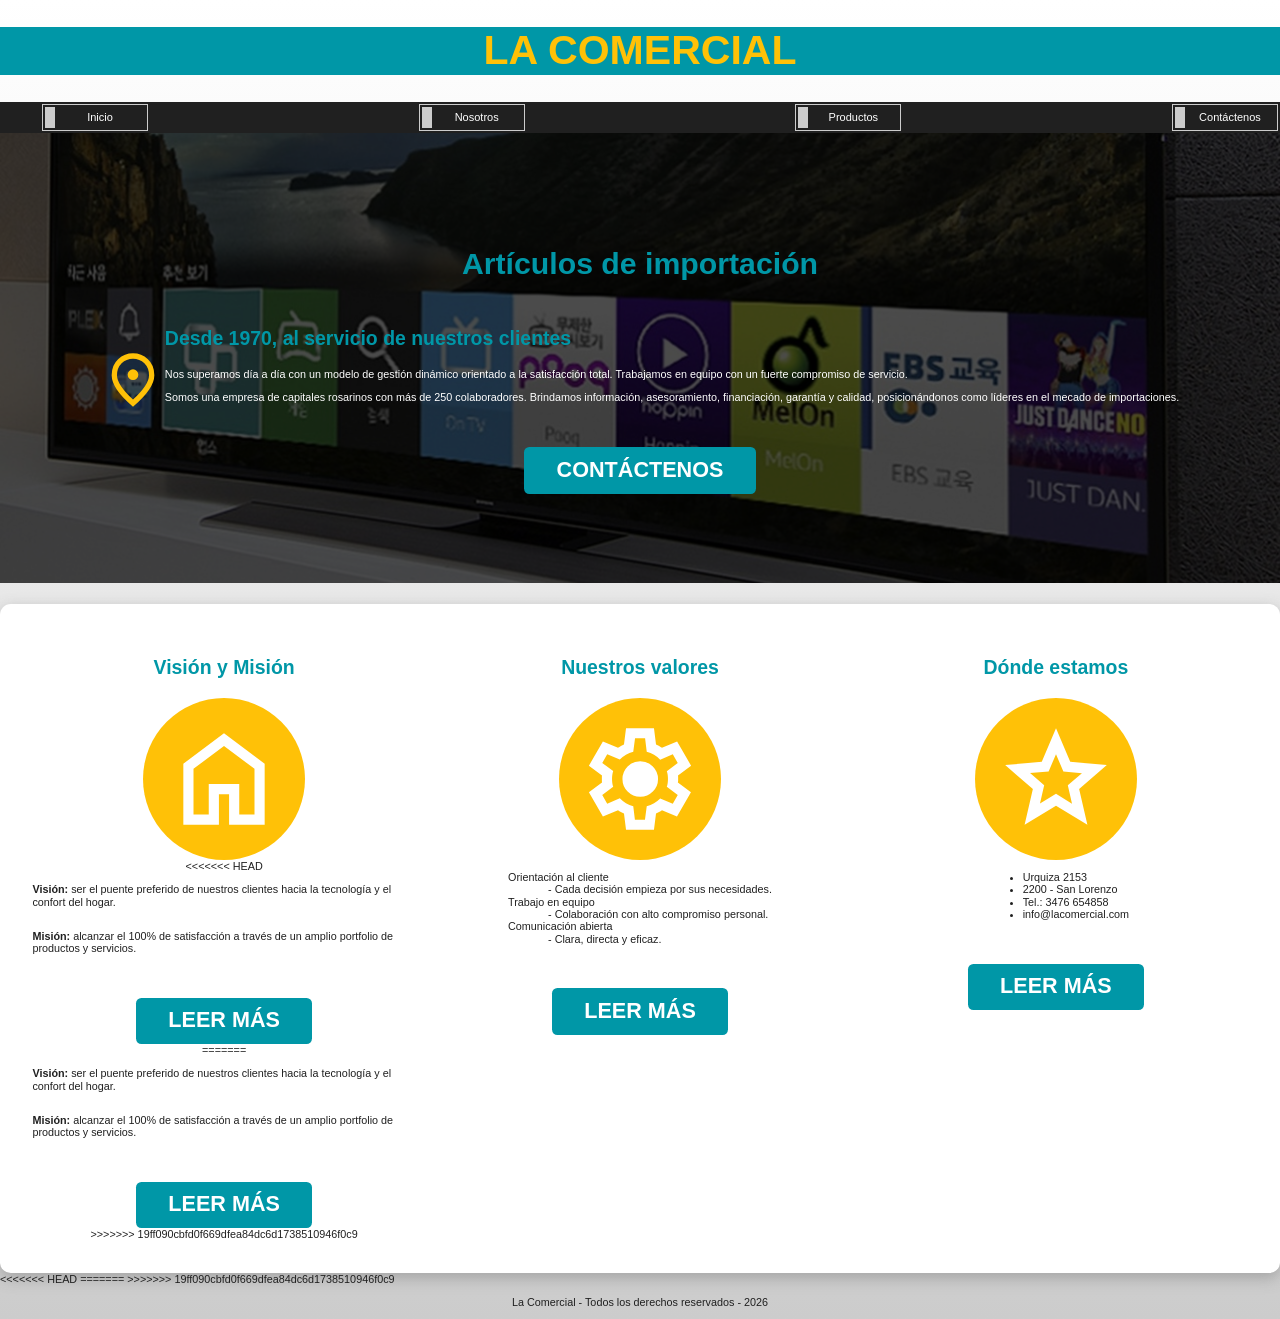
==== index.html @ 662bac2e "Add files via upload" ====
<!DOCTYPE html>
<html lang="es">
<head>
    <meta charset="UTF-8">
    <meta name="viewport" content="width=device-width, initial-scale=1.0">
    <title>La Comercial</title>
    <link rel="stylesheet" href="./css/normalize.css">
    <link rel="stylesheet" href="./css/estilos.css">
</head>
<body>
    <header>
        <h1>La Comercial</h1>
    </header>
    <nav class="menu">
        <div class="contenedor">
            <ul class="menu-flex">
                <li><a href="./">Inicio</a></li>
                <li><a href="./nosotros.html">Nosotros</a></li>
                <li><a href="./productos.html">Productos</a></li>
                <li><a href="./contactenos.html">Contáctenos</a></li>
            </ul>
        </div>
    </nav>
    <section class="principal">
        <article class="contenido-principal">
            <h2>Artículos de importación</h2>
            
            <div class="principal-icono">
                <div>
                    <img src="./imagenes/location_on.svg" alt="" />
                </div>
                <div>
                    <h3>Desde 1970, al servicio de nuestros clientes</h3>
                    <p>
                        Nos superamos día a día con un modelo de gestión
                        dinámico orientado a la satisfacción total.
                        Trabajamos en equipo con un fuerte compromiso de servicio.
                    </p>
                    <p>
                        Somos una empresa de capitales rosarinos con más de
                        250 colaboradores.
                        Brindamos información, asesoramiento, financiación,
                        garantía y calidad, posicionándonos como líderes
                        en el mecado de importaciones.
                    </p>
                </div>
            </div>
            <a href="./contactenos.html" class="boton">Contáctenos</a>
        </article>
    </section>

    <main class="contenedor sombra">
        <section class="servicios">
            <article class="servicio">
                <h3>Visión y Misión</h3>
                <div class="servicio-icono">
                    <img src="./imagenes/home.svg" alt="">
                </div>
<<<<<<< HEAD
            <p>
                <strong>Visión:</strong> ser el puente preferido de nuestros
                clientes hacia la tecnología y el confort del hogar.
            </p>
            <p>
                <strong>Misión:</strong> alcanzar el 100% de satisfacción
                a través de un amplio portfolio de productos y servicios.
            </p>
            <a href="./nosotros.html" class="boton">Leer más</a>
=======
                <p>
                    <strong>Visión:</strong> ser el puente preferido de nuestros
                    clientes hacia la tecnología y el confort del hogar.
                </p>
                <p>
                    <strong>Misión:</strong> alcanzar el 100% de satisfacción
                    a través de un amplio portfolio de productos y servicios.
                </p>
                <a href="./nosotros.html" class="boton">Leer más</a>
>>>>>>> 19ff090cbfd0f669dfea84dc6d1738510946f0c9
            </article>
            <article class="servicio">
                <h3>Nuestros valores</h3>
                <div class="servicio-icono">
                    <img src="./imagenes/settings.svg" alt="">
                </div>
                <dl>
                    <dt>Orientación al cliente</dt>
                        <dd>- Cada decisión empieza por sus necesidades.</dd>
                    <dt>Trabajo en equipo</dt>
                        <dd>- Colaboración con alto compromiso personal.</dd>
                    <dt>Comunicación abierta</dt>
                        <dd>- Clara, directa y eficaz.</dd>
                </dl>
                <a href="./nosotros.html" class="boton">Leer más</a>
            </article>
            <article class="servicio">
                <h3>Dónde estamos</h3>
                <div class="servicio-icono">
                    <img src="./imagenes/star.svg" alt="">
                </div>
                <ul>
                    <li>Urquiza 2153</li>
                    <li>2200 - San Lorenzo</li>
                    <li>Tel.: 3476 654858</li>
                    <li>info@lacomercial.com</li>
                </ul>
                <a href="./contactenos.html" class="boton">Leer más</a>
            </article>
        </section>
    </main>

<<<<<<< HEAD
=======


>>>>>>> 19ff090cbfd0f669dfea84dc6d1738510946f0c9
    <footer>
        <p>La Comercial - Todos los derechos reservados - 2026</p>
    </footer>
</body>
</html>
---- css/estilos.css ----
:root {
    --blanco: #ffffff;
    --oscuro: #202020;
    --gris: #757575;
    --gris-claro: #cccccc;
    --primario: #ffc107;
    --secundario: #0097a7;
}

html {
    font-size: 67.5%;
    box-sizing: border-box;
}

*,
*::before,
*::after {
    box-sizing: inherit;
}

body {
    font-family: 'Segoe UI', Tahoma, Geneva, Verdana, sans-serif;
    color: var(--oscuro);
    background-image: linear-gradient(to top, var(--gris-claro) 0%, var(--blanco) 100%);
    background-repeat: no-repeat;
    background-size: cover;
    margin: 0;
}

header {
  background-color: var(--secundario);
}

h1 {
  color: var(--primario);
  text-align: center;
  text-transform: uppercase;
  font-size: 3.8rem;
}

h2 {
    font-size: 2.8rem;
    color: var(--secundario);
}

h3 {
    font-size: 1.8rem;
    color: var(--secundario);
}

/* Estilo del menú de navegación */
.menu {
    background-color: var(--oscuro);
    color: var(--blanco);
}

.menu-flex {
    display: flex;
    flex-direction: column;
}

@media (min-width: 768px) {
    .menu-flex {
        flex-direction: row;
        justify-content: space-between;
    }
}

.menu ul {
    list-style: none;
    margin: 0;
}

.menu ul li {
    margin: 2px;
    padding: 2px;
    border: 1px solid var(--gris-claro);
}

.menu ul li a {
    display: block;
    width: 100px;
    padding: 4px 0;
    text-decoration: none;
    color: var(--blanco);
    text-align: center;
    font-size: 11px;
    border-left: 10px solid var(--gris-claro);
}

.menu ul li a:hover {
    color: var(--primario);
    background-color: var(--secundario);
    border-left-color: var(--primario);
}

.contenedor {
    max-width: 120rem;
    max-width: 120rem;
    margin: 0 auto;
}

/** Sección principal **/
.principal {
    background-image: url(../imagenes/slide4.jpeg);
    background-repeat: no-repeat;
    background-size: cover;
    height: 450px;
    position: relative;
    margin-bottom: 2rem;
}

.contenido-principal {
    position: absolute;
    background-color: rgba(0,0,0,0.7);
    width: 100%;
    height: 100%;
    display: flex;
    flex-direction: column;
    align-items: center;
    justify-content: center;
    color: var(--blanco);
}

.principal-icono {
    display: flex;
    align-items: flex-end;
}

.boton {
    background-color: var(--secundario);
    color: var(--blanco);
    padding: 1rem 3rem;
    margin-top: 3rem;
    font-size: 2rem;
    text-decoration: none;
    text-transform: uppercase;
    font-weight: bold;
    border-radius: 0.5rem;
    width: 90%;
    text-align: center;
    border: none;
}

@media (min-width: 768px) {
    .boton {
        width: auto;
    }
}

.sombra{
    box-shadow: 0px 5px 15px 0px rgba(112,112,112,0.45);
    background-color: var(--blanco);
    padding: 2rem;
    border-radius: 1rem;
}

@media(min-width: 768px) {
    .servicios {
        display: grid;
        grid-template-columns: repeat(3, 1fr);
        column-gap: 1rem;
    }
}

.servicio{
    display: flex;
    flex-direction: column;
    align-items: center;
    padding: 1rem;   
}

.servicio-icono {
    width: 15rem;
    height: 15rem;
    background-color: var(--primario);
    border-radius: 50%;
    display: flex;
    align-items: center;
    justify-content: space-evenly;
}

.servicio-icono img{
    width: 75%;
}

footer {
    text-align: center;
}
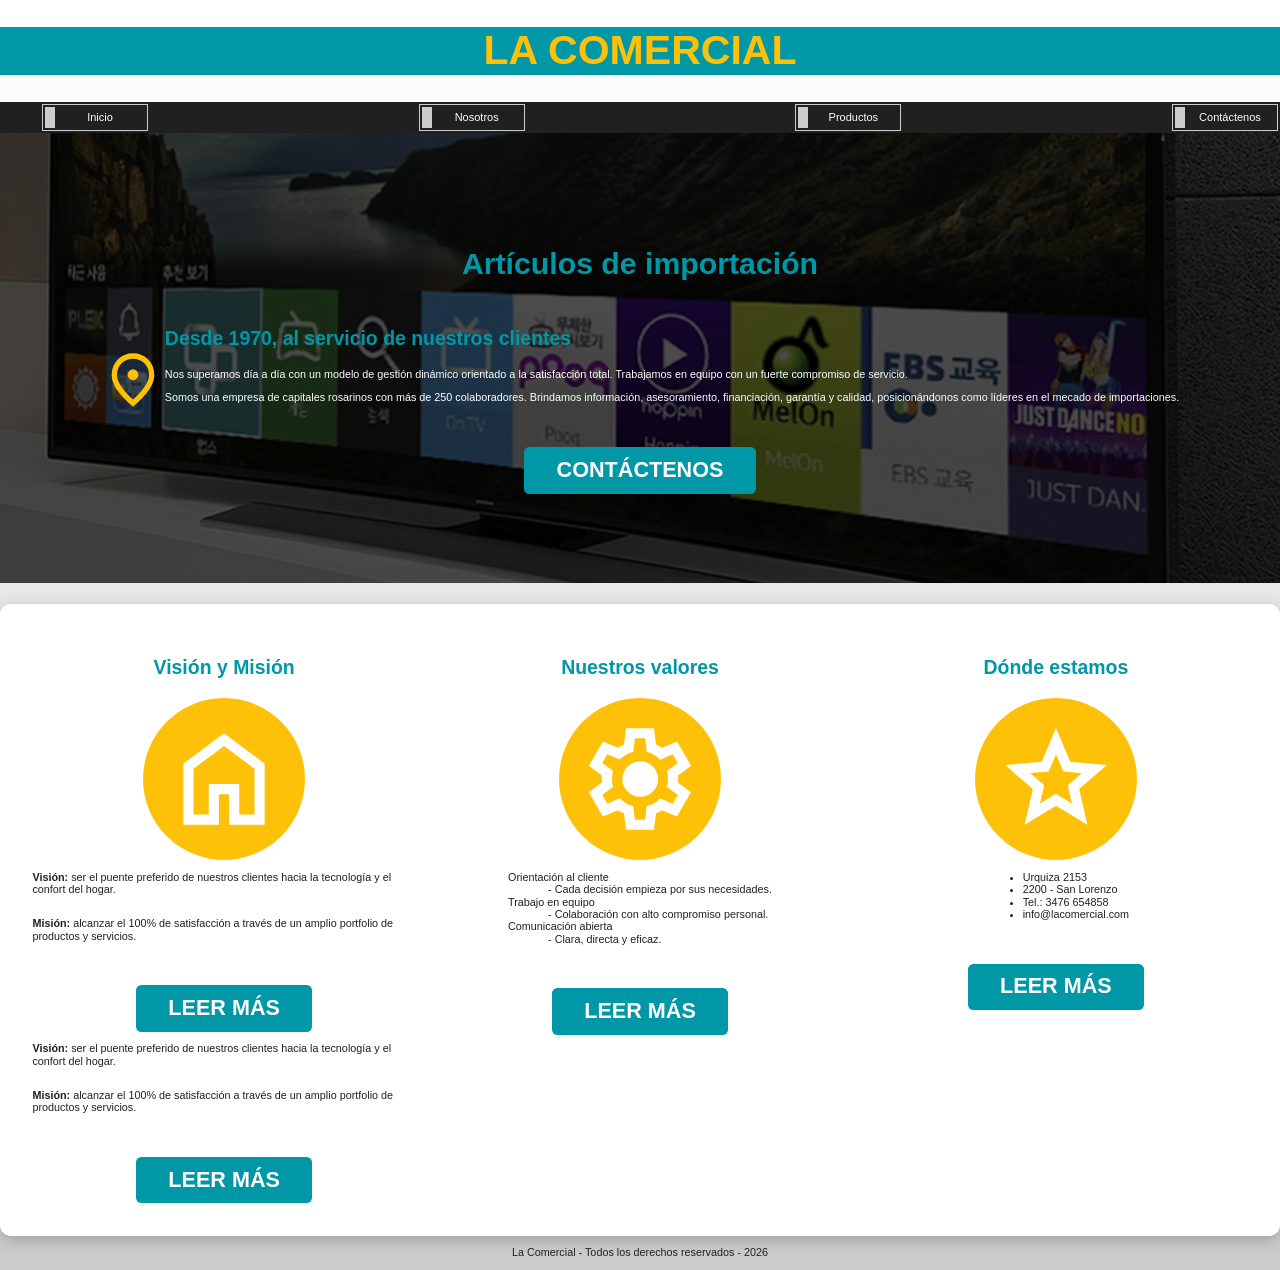
==== commit 84de284f: "Add files via upload" ====
--- a/index.html
+++ b/index.html
@@ -56,7 +56,6 @@
                 <div class="servicio-icono">
                     <img src="./imagenes/home.svg" alt="">
                 </div>
-<<<<<<< HEAD
             <p>
                 <strong>Visión:</strong> ser el puente preferido de nuestros
                 clientes hacia la tecnología y el confort del hogar.
@@ -66,7 +65,6 @@
                 a través de un amplio portfolio de productos y servicios.
             </p>
             <a href="./nosotros.html" class="boton">Leer más</a>
-=======
                 <p>
                     <strong>Visión:</strong> ser el puente preferido de nuestros
                     clientes hacia la tecnología y el confort del hogar.
@@ -76,7 +74,6 @@
                     a través de un amplio portfolio de productos y servicios.
                 </p>
                 <a href="./nosotros.html" class="boton">Leer más</a>
->>>>>>> 19ff090cbfd0f669dfea84dc6d1738510946f0c9
             </article>
             <article class="servicio">
                 <h3>Nuestros valores</h3>
@@ -108,12 +105,6 @@
             </article>
         </section>
     </main>
-
-<<<<<<< HEAD
-=======
-
-
->>>>>>> 19ff090cbfd0f669dfea84dc6d1738510946f0c9
     <footer>
         <p>La Comercial - Todos los derechos reservados - 2026</p>
     </footer>
--- a/css/estilos.css
+++ b/css/estilos.css
@@ -184,6 +184,77 @@
     width: 75%;
 }
 
+.carrito-compras {
+    background-color: var(--oscuro);
+    color: var(--blanco);
+}
+
+.carrito-compras table {
+    width: 100%;
+    border-collapse: collapse;
+}
+
+.carrito-compras th, .carrito-compras td {
+    padding: 12px;
+    border: 1px solid var(--gris-claro);
+    text-align: left;
+}
+
+.carrito-compras table thead {
+    background-color: var(--secundario);
+    color: var(--blanco);
+}
+
+.carrito-compras table tfoot {
+    background-color: var(--primario);
+    color: var(--oscuro);
+    font-size: 1.2rem;
+    font-weight: bold;
+}
+
+@media screen and (max-width: 600px) {
+    .carrito-compras table, thead, tfoot, tbody, th, td, tr {
+        display: block;
+    }
+
+    .carrito-compras thead tr{
+        display: none;
+    }
+
+    .carrito-compras tr{
+        margin-bottom: 20px;
+        border: 2px solid var(--secundario);
+        border-radius: 8px;
+        padding: 10px;
+    }
+
+    .carrito-compras td {
+        border: none;
+        position: relative;
+        padding-left: 50% !important;
+        text-align: right;
+        border-bottom: 1px solid var(--gris);
+    }
+
+    .carrito-compras td::before {
+        content: attr(data-label);
+        position: absolute;
+        left: 10px;
+        width: 40%;
+        font-weight: bold;
+        text-align: left;
+        color: var(--gris);
+    }
+
+    .carrito-compras tfoot tr {
+        border: none;
+    }
+
+    .carrito-compras tfoot td:first-child {
+        display: none;
+    }   
+}
+
 footer {
     text-align: center;
 }
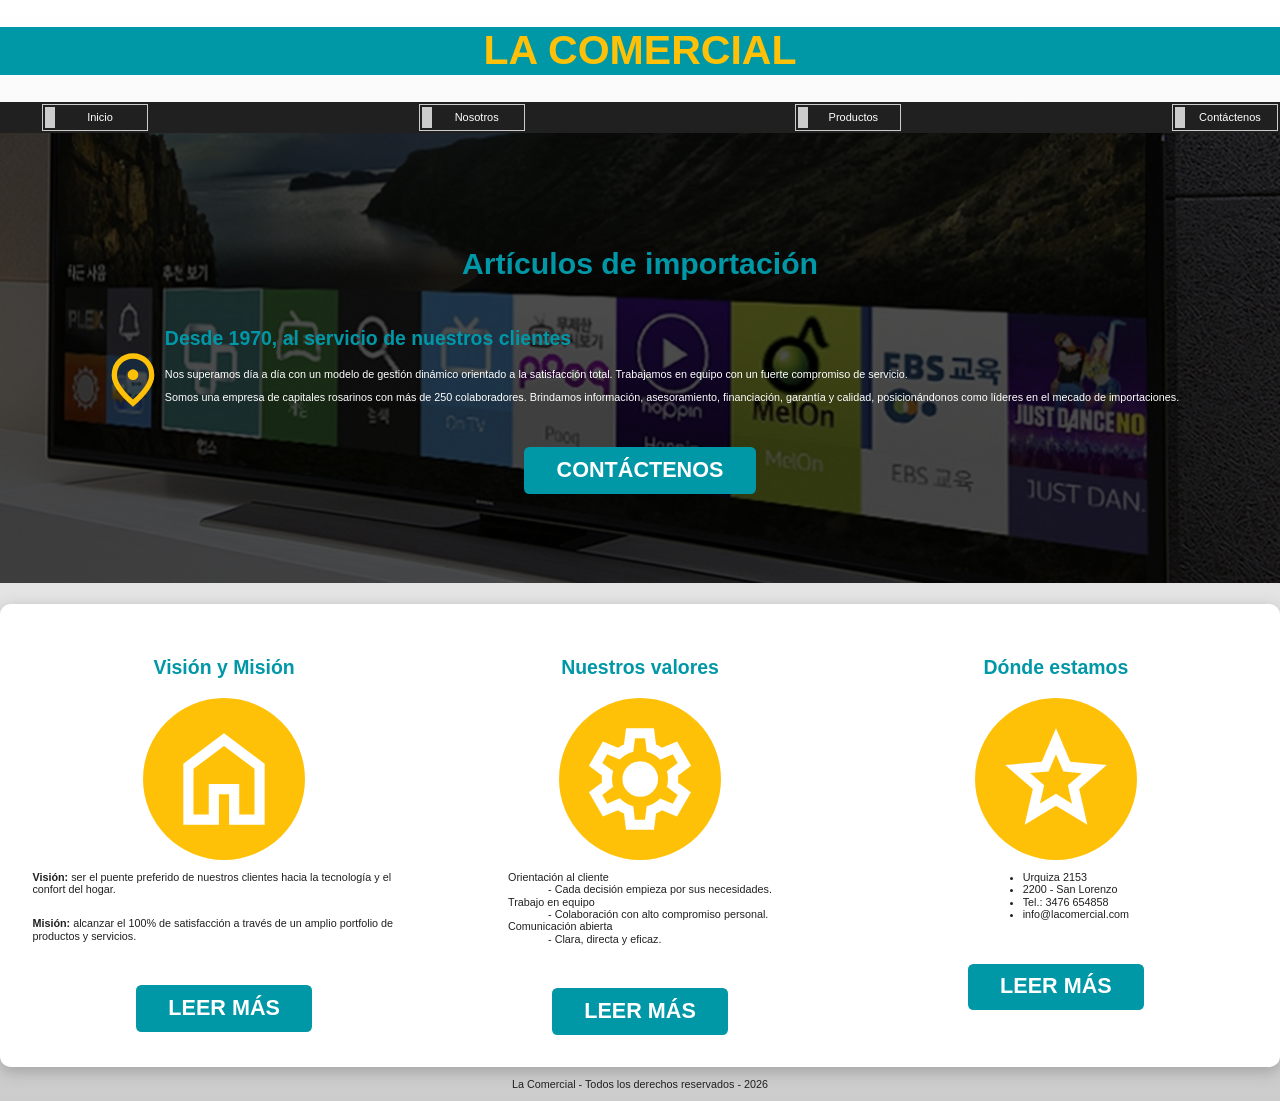
==== commit 8fc08137: "Add files via upload" ====
--- a/index.html
+++ b/index.html
@@ -1,112 +1,106 @@
-<!DOCTYPE html>
-<html lang="es">
-<head>
-    <meta charset="UTF-8">
-    <meta name="viewport" content="width=device-width, initial-scale=1.0">
-    <title>La Comercial</title>
-    <link rel="stylesheet" href="./css/normalize.css">
-    <link rel="stylesheet" href="./css/estilos.css">
-</head>
-<body>
-    <header>
-        <h1>La Comercial</h1>
-    </header>
-    <nav class="menu">
-        <div class="contenedor">
-            <ul class="menu-flex">
-                <li><a href="./">Inicio</a></li>
-                <li><a href="./nosotros.html">Nosotros</a></li>
-                <li><a href="./productos.html">Productos</a></li>
-                <li><a href="./contactenos.html">Contáctenos</a></li>
-            </ul>
-        </div>
-    </nav>
-    <section class="principal">
-        <article class="contenido-principal">
-            <h2>Artículos de importación</h2>
-            
-            <div class="principal-icono">
-                <div>
-                    <img src="./imagenes/location_on.svg" alt="" />
-                </div>
-                <div>
-                    <h3>Desde 1970, al servicio de nuestros clientes</h3>
-                    <p>
-                        Nos superamos día a día con un modelo de gestión
-                        dinámico orientado a la satisfacción total.
-                        Trabajamos en equipo con un fuerte compromiso de servicio.
-                    </p>
-                    <p>
-                        Somos una empresa de capitales rosarinos con más de
-                        250 colaboradores.
-                        Brindamos información, asesoramiento, financiación,
-                        garantía y calidad, posicionándonos como líderes
-                        en el mecado de importaciones.
-                    </p>
-                </div>
-            </div>
-            <a href="./contactenos.html" class="boton">Contáctenos</a>
-        </article>
-    </section>
-
-    <main class="contenedor sombra">
-        <section class="servicios">
-            <article class="servicio">
-                <h3>Visión y Misión</h3>
-                <div class="servicio-icono">
-                    <img src="./imagenes/home.svg" alt="">
-                </div>
-            <p>
-                <strong>Visión:</strong> ser el puente preferido de nuestros
-                clientes hacia la tecnología y el confort del hogar.
-            </p>
-            <p>
-                <strong>Misión:</strong> alcanzar el 100% de satisfacción
-                a través de un amplio portfolio de productos y servicios.
-            </p>
-            <a href="./nosotros.html" class="boton">Leer más</a>
-                <p>
-                    <strong>Visión:</strong> ser el puente preferido de nuestros
-                    clientes hacia la tecnología y el confort del hogar.
-                </p>
-                <p>
-                    <strong>Misión:</strong> alcanzar el 100% de satisfacción
-                    a través de un amplio portfolio de productos y servicios.
-                </p>
-                <a href="./nosotros.html" class="boton">Leer más</a>
-            </article>
-            <article class="servicio">
-                <h3>Nuestros valores</h3>
-                <div class="servicio-icono">
-                    <img src="./imagenes/settings.svg" alt="">
-                </div>
-                <dl>
-                    <dt>Orientación al cliente</dt>
-                        <dd>- Cada decisión empieza por sus necesidades.</dd>
-                    <dt>Trabajo en equipo</dt>
-                        <dd>- Colaboración con alto compromiso personal.</dd>
-                    <dt>Comunicación abierta</dt>
-                        <dd>- Clara, directa y eficaz.</dd>
-                </dl>
-                <a href="./nosotros.html" class="boton">Leer más</a>
-            </article>
-            <article class="servicio">
-                <h3>Dónde estamos</h3>
-                <div class="servicio-icono">
-                    <img src="./imagenes/star.svg" alt="">
-                </div>
-                <ul>
-                    <li>Urquiza 2153</li>
-                    <li>2200 - San Lorenzo</li>
-                    <li>Tel.: 3476 654858</li>
-                    <li>info@lacomercial.com</li>
-                </ul>
-                <a href="./contactenos.html" class="boton">Leer más</a>
-            </article>
-        </section>
-    </main>
-    <footer>
-        <p>La Comercial - Todos los derechos reservados - 2026</p>
-    </footer>
-</body>
+<!DOCTYPE html>
+<html lang="es">
+<head>
+    <meta charset="UTF-8">
+    <meta name="viewport" content="width=device-width, initial-scale=1.0">
+    <title>La Comercial</title>
+    <link rel="stylesheet" href="./css/normalize.css">
+    <link rel="stylesheet" href="./css/estilos.css">
+</head>
+<body>
+    <header>
+        <h1>La Comercial</h1>
+    </header>
+    <nav class="menu">
+        <div class="contenedor">
+            <ul class="menu-flex">
+                <li><a href="./">Inicio</a></li>
+                <li><a href="./nosotros.html">Nosotros</a></li>
+                <li><a href="./productos.html">Productos</a></li>
+                <li><a href="./contactenos.html">Contáctenos</a></li>
+            </ul>
+        </div>
+    </nav>
+    <section class="principal">
+        <article class="contenido-principal">
+            <h2>Artículos de importación</h2>
+            
+            <div class="principal-icono">
+                <div>
+                    <img src="./imagenes/location_on.svg" alt="" />
+                </div>
+                <div>
+                    <h3>Desde 1970, al servicio de nuestros clientes</h3>
+                    <p>
+                        Nos superamos día a día con un modelo de gestión
+                        dinámico orientado a la satisfacción total.
+                        Trabajamos en equipo con un fuerte compromiso de servicio.
+                    </p>
+                    <p>
+                        Somos una empresa de capitales rosarinos con más de
+                        250 colaboradores.
+                        Brindamos información, asesoramiento, financiación,
+                        garantía y calidad, posicionándonos como líderes
+                        en el mecado de importaciones.
+                    </p>
+                </div>
+            </div>
+            <a href="./contactenos.html" class="boton">Contáctenos</a>
+        </article>
+    </section>
+
+    <main class="contenedor sombra">
+        <section class="servicios">
+            <article class="servicio">
+                <h3>Visión y Misión</h3>
+                <div class="servicio-icono">
+                    <img src="./imagenes/home.svg" alt="">
+                </div>
+                <p>
+                    <strong>Visión:</strong> ser el puente preferido de nuestros
+                    clientes hacia la tecnología y el confort del hogar.
+                </p>
+                <p>
+                    <strong>Misión:</strong> alcanzar el 100% de satisfacción
+                    a través de un amplio portfolio de productos y servicios.
+                </p>
+                <a href="./nosotros.html" class="boton">Leer más</a>
+            </article>
+            <article class="servicio">
+                <h3>Nuestros valores</h3>
+                <div class="servicio-icono">
+                    <img src="./imagenes/settings.svg" alt="">
+                </div>
+                <dl>
+                    <dt>Orientación al cliente</dt>
+                        <dd>- Cada decisión empieza por sus necesidades.</dd>
+                    <dt>Trabajo en equipo</dt>
+                        <dd>- Colaboración con alto compromiso personal.</dd>
+                    <dt>Comunicación abierta</dt>
+                        <dd>- Clara, directa y eficaz.</dd>
+                </dl>
+                <a href="./nosotros.html" class="boton">Leer más</a>
+            </article>
+            <article class="servicio">
+                <h3>Dónde estamos</h3>
+                <div class="servicio-icono">
+                    <img src="./imagenes/star.svg" alt="">
+                </div>
+                <ul>
+                    <li>Urquiza 2153</li>
+                    <li>2200 - San Lorenzo</li>
+                    <li>Tel.: 3476 654858</li>
+                    <li>info@lacomercial.com</li>
+                </ul>
+                <a href="./contactenos.html" class="boton">Leer más</a>
+            </article>
+        </section>
+    </main>
+
+
+
+    <footer>
+        <p>La Comercial - Todos los derechos reservados - 2026</p>
+    </footer>
+</body>
 </html>
--- a/css/estilos.css
+++ b/css/estilos.css
@@ -1,260 +1,265 @@
-:root {
-    --blanco: #ffffff;
-    --oscuro: #202020;
-    --gris: #757575;
-    --gris-claro: #cccccc;
-    --primario: #ffc107;
-    --secundario: #0097a7;
-}
-
-html {
-    font-size: 67.5%;
-    box-sizing: border-box;
-}
-
-*,
-*::before,
-*::after {
-    box-sizing: inherit;
-}
-
-body {
-    font-family: 'Segoe UI', Tahoma, Geneva, Verdana, sans-serif;
-    color: var(--oscuro);
-    background-image: linear-gradient(to top, var(--gris-claro) 0%, var(--blanco) 100%);
-    background-repeat: no-repeat;
-    background-size: cover;
-    margin: 0;
-}
-
-header {
-  background-color: var(--secundario);
-}
-
-h1 {
-  color: var(--primario);
-  text-align: center;
-  text-transform: uppercase;
-  font-size: 3.8rem;
-}
-
-h2 {
-    font-size: 2.8rem;
-    color: var(--secundario);
-}
-
-h3 {
-    font-size: 1.8rem;
-    color: var(--secundario);
-}
-
-/* Estilo del menú de navegación */
-.menu {
-    background-color: var(--oscuro);
-    color: var(--blanco);
-}
-
-.menu-flex {
-    display: flex;
-    flex-direction: column;
-}
-
-@media (min-width: 768px) {
-    .menu-flex {
-        flex-direction: row;
-        justify-content: space-between;
-    }
-}
-
-.menu ul {
-    list-style: none;
-    margin: 0;
-}
-
-.menu ul li {
-    margin: 2px;
-    padding: 2px;
-    border: 1px solid var(--gris-claro);
-}
-
-.menu ul li a {
-    display: block;
-    width: 100px;
-    padding: 4px 0;
-    text-decoration: none;
-    color: var(--blanco);
-    text-align: center;
-    font-size: 11px;
-    border-left: 10px solid var(--gris-claro);
-}
-
-.menu ul li a:hover {
-    color: var(--primario);
-    background-color: var(--secundario);
-    border-left-color: var(--primario);
-}
-
-.contenedor {
-    max-width: 120rem;
-    max-width: 120rem;
-    margin: 0 auto;
-}
-
-/** Sección principal **/
-.principal {
-    background-image: url(../imagenes/slide4.jpeg);
-    background-repeat: no-repeat;
-    background-size: cover;
-    height: 450px;
-    position: relative;
-    margin-bottom: 2rem;
-}
-
-.contenido-principal {
-    position: absolute;
-    background-color: rgba(0,0,0,0.7);
-    width: 100%;
-    height: 100%;
-    display: flex;
-    flex-direction: column;
-    align-items: center;
-    justify-content: center;
-    color: var(--blanco);
-}
-
-.principal-icono {
-    display: flex;
-    align-items: flex-end;
-}
-
-.boton {
-    background-color: var(--secundario);
-    color: var(--blanco);
-    padding: 1rem 3rem;
-    margin-top: 3rem;
-    font-size: 2rem;
-    text-decoration: none;
-    text-transform: uppercase;
-    font-weight: bold;
-    border-radius: 0.5rem;
-    width: 90%;
-    text-align: center;
-    border: none;
-}
-
-@media (min-width: 768px) {
-    .boton {
-        width: auto;
-    }
-}
-
-.sombra{
-    box-shadow: 0px 5px 15px 0px rgba(112,112,112,0.45);
-    background-color: var(--blanco);
-    padding: 2rem;
-    border-radius: 1rem;
-}
-
-@media(min-width: 768px) {
-    .servicios {
-        display: grid;
-        grid-template-columns: repeat(3, 1fr);
-        column-gap: 1rem;
-    }
-}
-
-.servicio{
-    display: flex;
-    flex-direction: column;
-    align-items: center;
-    padding: 1rem;   
-}
-
-.servicio-icono {
-    width: 15rem;
-    height: 15rem;
-    background-color: var(--primario);
-    border-radius: 50%;
-    display: flex;
-    align-items: center;
-    justify-content: space-evenly;
-}
-
-.servicio-icono img{
-    width: 75%;
-}
-
-.carrito-compras {
-    background-color: var(--oscuro);
-    color: var(--blanco);
-}
-
-.carrito-compras table {
-    width: 100%;
-    border-collapse: collapse;
-}
-
-.carrito-compras th, .carrito-compras td {
-    padding: 12px;
-    border: 1px solid var(--gris-claro);
-    text-align: left;
-}
-
-.carrito-compras table thead {
-    background-color: var(--secundario);
-    color: var(--blanco);
-}
-
-.carrito-compras table tfoot {
-    background-color: var(--primario);
-    color: var(--oscuro);
-    font-size: 1.2rem;
-    font-weight: bold;
-}
-
-@media screen and (max-width: 600px) {
-    .carrito-compras table, thead, tfoot, tbody, th, td, tr {
-        display: block;
-    }
-
-    .carrito-compras thead tr{
-        display: none;
-    }
-
-    .carrito-compras tr{
-        margin-bottom: 20px;
-        border: 2px solid var(--secundario);
-        border-radius: 8px;
-        padding: 10px;
-    }
-
-    .carrito-compras td {
-        border: none;
-        position: relative;
-        padding-left: 50% !important;
-        text-align: right;
-        border-bottom: 1px solid var(--gris);
-    }
-
-    .carrito-compras td::before {
-        content: attr(data-label);
-        position: absolute;
-        left: 10px;
-        width: 40%;
-        font-weight: bold;
-        text-align: left;
-        color: var(--gris);
-    }
-
-    .carrito-compras tfoot tr {
-        border: none;
-    }
-
-    .carrito-compras tfoot td:first-child {
-        display: none;
-    }   
-}
-
-footer {
-    text-align: center;
+:root {
+    --blanco: #ffffff;
+    --oscuro: #202020;
+    --gris: #757575;
+    --gris-claro: #cccccc;
+    --primario: #ffc107;
+    --secundario: #0097a7;
+}
+
+html {
+    font-size: 67.5%;
+    box-sizing: border-box;
+}
+
+*,
+*::before,
+*::after {
+    box-sizing: inherit;
+}
+
+body {
+    font-family: 'Segoe UI', Tahoma, Geneva, Verdana, sans-serif;
+    color: var(--oscuro);
+    background-image: linear-gradient(to top, var(--gris-claro) 0%, var(--blanco) 100%);
+    background-repeat: no-repeat;
+    background-size: cover;
+    margin: 0;
+}
+
+header {
+  background-color: var(--secundario);
+}
+
+h1 {
+  color: var(--primario);
+  text-align: center;
+  text-transform: uppercase;
+  font-size: 3.8rem;
+}
+
+h2 {
+    font-size: 2.8rem;
+    color: var(--secundario);
+}
+
+h3 {
+    font-size: 1.8rem;
+    color: var(--secundario);
+}
+
+/* Estilo del menú de navegación */
+.menu {
+    background-color: var(--oscuro);
+    color: var(--blanco);
+}
+
+.menu-flex {
+    display: flex;
+    flex-direction: column;
+}
+
+@media (min-width: 768px) {
+    .menu-flex {
+        flex-direction: row;
+        justify-content: space-between;
+    }
+}
+
+.menu ul {
+    list-style: none;
+    margin: 0;
+}
+
+.menu ul li {
+    margin: 2px;
+    padding: 2px;
+    border: 1px solid var(--gris-claro);
+}
+
+.menu ul li a {
+    display: block;
+    width: 100px;
+    padding: 4px 0;
+    text-decoration: none;
+    color: var(--blanco);
+    text-align: center;
+    font-size: 11px;
+    border-left: 10px solid var(--gris-claro);
+}
+
+.menu ul li a:hover {
+    color: var(--primario);
+    background-color: var(--secundario);
+    border-left-color: var(--primario);
+}
+
+.contenedor {
+    max-width: 120rem;
+    margin: 0 auto;
+}
+
+/** Sección principal **/
+.principal {
+    background-image: url(../imagenes/slide4.jpeg);
+    background-repeat: no-repeat;
+    background-size: cover;
+    height: 450px;
+    position: relative;
+    margin-bottom: 2rem;
+}
+
+.contenido-principal {
+    position: absolute;
+    background-color: rgba(0,0,0,0.7);
+    width: 100%;
+    height: 100%;
+    display: flex;
+    flex-direction: column;
+    align-items: center;
+    justify-content: center;
+    color: var(--blanco);
+}
+
+.principal-icono {
+    display: flex;
+    align-items: flex-end;
+}
+
+.boton {
+    background-color: var(--secundario);
+    color: var(--blanco);
+    padding: 1rem 3rem;
+    margin-top: 3rem;
+    font-size: 2rem;
+    text-decoration: none;
+    text-transform: uppercase;
+    font-weight: bold;
+    border-radius: 0.5rem;
+    width: 90%;
+    text-align: center;
+    border: none;
+}
+
+@media (min-width: 768px) {
+    .boton {
+        width: auto;
+    }
+}
+
+.sombra {
+    box-shadow: 0px 5px 15px 0px rgba(112,112,112,0.45);
+    background-color: var(--blanco);
+    padding: 2rem;
+    border-radius: 1rem;
+}
+
+/* Servicios */
+@media(min-width: 768px) {
+    .servicios {
+        display: grid;
+        grid-template-columns: repeat(3, 1fr);
+        column-gap: 1rem;
+    }
+}
+
+.servicio {
+    display: flex;
+    flex-direction: column;
+    align-items: center;
+    padding: 1rem;
+}
+
+.servicio-icono {
+    width: 15rem;
+    height: 15rem;
+    background-color: var(--primario);
+    border-radius: 50%;
+    display: flex;
+    justify-content: space-evenly;
+    align-items: center;
+}
+
+.servicio-icono img {
+    width: 75%;
+}
+
+/* Carrito de compras */
+.carrito {
+    background-color: var(--oscuro);
+    color: var(--blanco);
+}
+
+.carrito table {
+    width: 100%;
+    border-collapse: collapse;
+}
+
+.carrito th, .carrito td {
+    padding: 12px;
+    border: 1px solid var(--gris);
+    text-align: left;
+}
+
+.carrito table thead {
+    background-color: var(--primario);
+    color: var(--oscuro);
+    font-size: 1.2rem;
+    font-weight: bold;
+}
+
+.carrito table input {
+    width: 50%;
+}
+
+/*-- MODO MOVIL --*/
+@media screen and (max-width: 600px) {
+    .carrito table, thead, tbody, tfoot, th, td, tr {
+        display: block;
+    }
+
+    .carrito thead tr {
+        display: none;
+    }
+
+    .carrito tr {
+        margin-bottom: 20px;
+        border: 2px solid var(--secundario);
+        border-radius: 8px;
+        padding: 10px;
+    }
+
+    .carrito td {
+        border: none;
+        position: relative;
+        padding-left: 50% !important;
+        text-align: right;
+        border-bottom: 1px solid var(--gris-claro);
+    }
+
+    .carrito td::before {
+        content: attr(data-label);
+        position:absolute;
+        left: 10px;
+        width: 40%;
+        font-weight: bold;
+        text-align: left;
+        color: var(--gris-claro);
+    }
+
+    .carrito tfoot tr {
+        border: none;
+        background: var(--gris);
+        color: var(--oscuro);
+        font-weight: bold;
+        font-size: 1.2rem;
+    }
+
+    .carrito tfoot td:first-child {
+        display: none;
+    }
+}
+
+footer {
+    text-align: center;
 }
